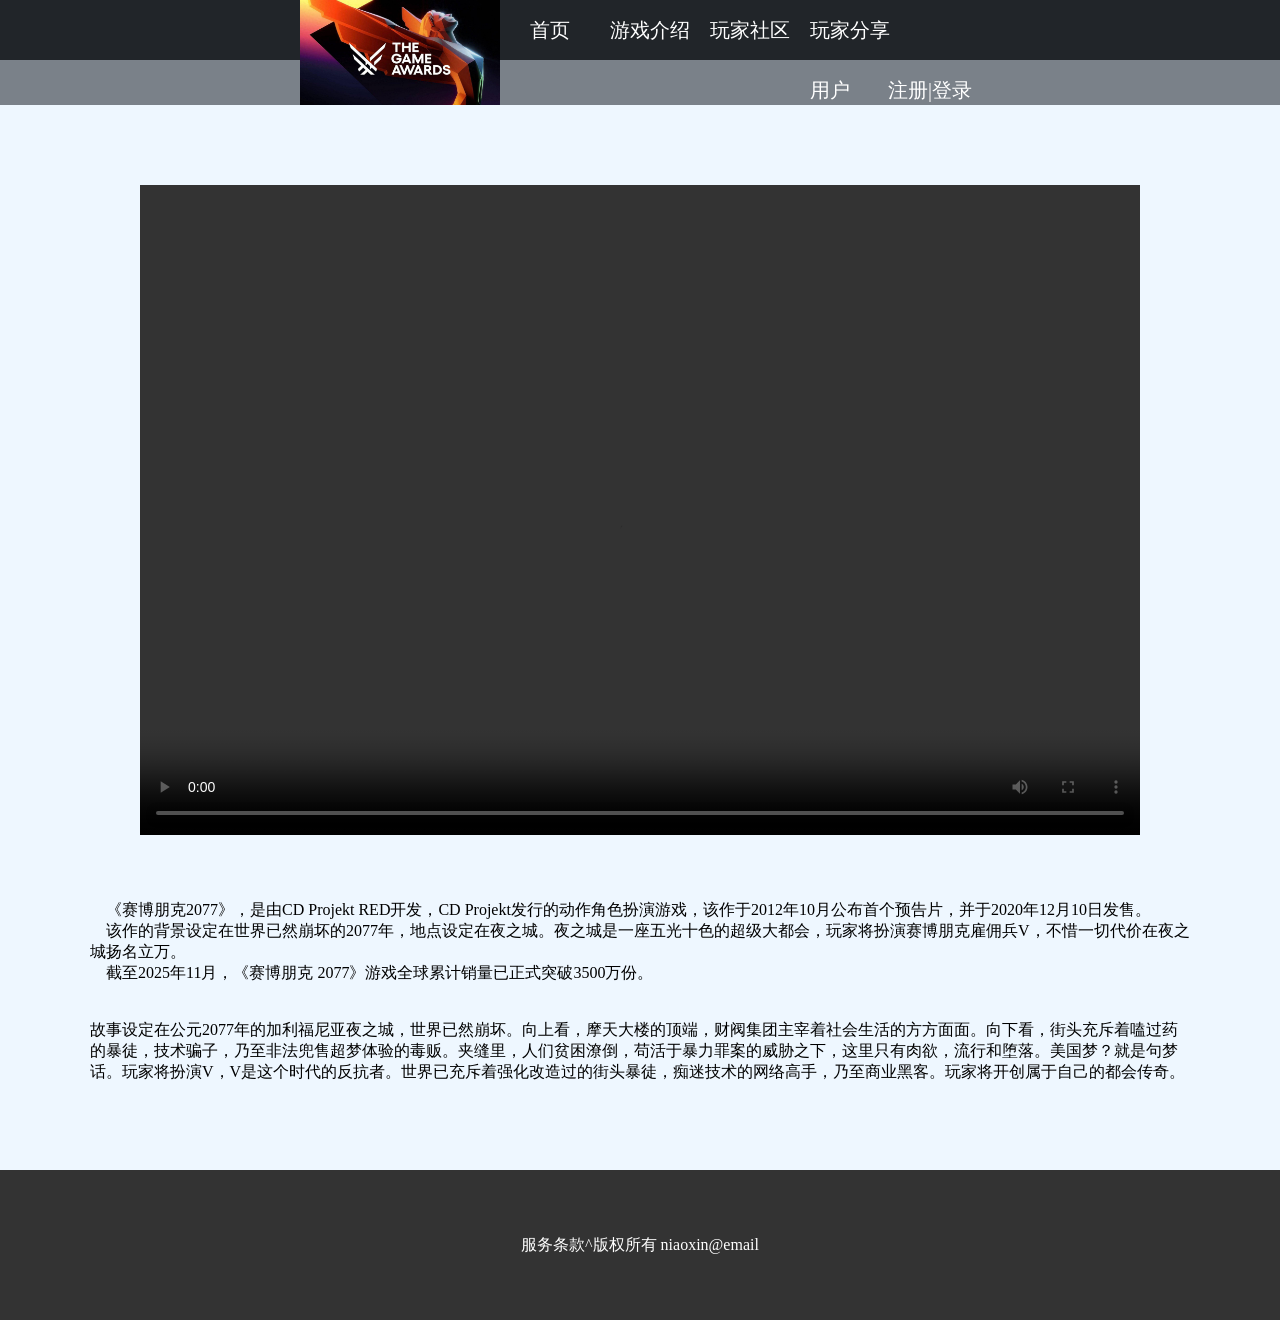
==== 其他页面/2077.html @ 9182795a "Add files via upload" ====
<!doctype html>
<html><!-- InstanceBegin template="/Templates/主页.dwt" codeOutsideHTMLIsLocked="false" -->
<head>
  <meta charset="utf-8">
  <!-- InstanceBeginEditable name="doctitle" -->
  <title>赛博朋克2077</title>
  <link rel="stylesheet" type="text/css" href="../css/2077.css">
  <!-- InstanceEndEditable -->
<link rel="stylesheet" type="text/css" href="../css/Home%20css.css">
</head>
    
    
<body>
  
  <div class="nav1">
    <ul class="left1">
      <li class="tga"><img src="../img/tga.jpeg" width="200" height="105"></li>
      <li><a href="../主页.html">首页</a></li>
      <li class="erji">
      <a>游戏介绍</a>
      	<ul class="erjinav">
      		<li><a href="2077.html">赛博朋克2077</a></li>
      		<li><a href="GTA6.html">Grand Theft Auto VI</a></li>
            <li><a href="光与影：33号远征队.html">光与影：33号远征队</a></li>
            <li><a href="P5R.html">女神异闻录5</a></li>
            <li><a href="P3R.html">女神异闻录3</a></li>
      	</ul>
      </li>
      <li><a href="玩家社区.html">玩家社区</a></li>
      <li><a href="玩家分享.html">玩家分享</a></li>
    </ul>
    <ul class="right1">
      <li><a href="用户.html">用户</a></li>
      <li><a href="res.html">注册|登录</a></li>
    </ul>
</div>
<div class="nav2">
  <ul class="left2">
      
  </ul>
    <ul class="right2">
      
    </ul>
  </div>
<!-- InstanceBeginEditable name="EditRegion3" -->
<div class="context">
  <div class="video1">
  <h2>赛博朋克2077</h2>
  <video src="../video/《赛博朋克2077》.mp4" controls></video>
  </div>
  <div class="text">
  &nbsp;&nbsp;&nbsp;&nbsp;《赛博朋克2077》，是由CD Projekt RED开发，CD Projekt发行的动作角色扮演游戏，该作于2012年10月公布首个预告片，并于2020年12月10日发售。
    <br>
&nbsp;&nbsp;&nbsp;&nbsp;该作的背景设定在世界已然崩坏的2077年，地点设定在夜之城。夜之城是一座五光十色的超级大都会，玩家将扮演赛博朋克雇佣兵V，不惜一切代价在夜之城扬名立万。
	<br>
&nbsp;&nbsp;&nbsp;&nbsp;截至2025年11月，《赛博朋克 2077》游戏全球累计销量已正式突破3500万份。
	<br>
    <br>
    <br>
    故事设定在公元2077年的加利福尼亚夜之城，世界已然崩坏。向上看，摩天大楼的顶端，财阀集团主宰着社会生活的方方面面。向下看，街头充斥着嗑过药的暴徒，技术骗子，乃至非法兜售超梦体验的毒贩。夹缝里，人们贫困潦倒，苟活于暴力罪案的威胁之下，这里只有肉欲，流行和堕落。美国梦？就是句梦话。玩家将扮演V，V是这个时代的反抗者。世界已充斥着强化改造过的街头暴徒，痴迷技术的网络高手，乃至商业黑客。玩家将开创属于自己的都会传奇。
  </div>
</div>
<!-- InstanceEndEditable -->
<div class="dibu">
服务条款^版权所有 niaoxin@email
</div>
</body>
  <!-- InstanceEnd --></html>
---- css/2077.css ----
@charset "utf-8";
/* CSS Document */

.context {
	height: 1050px;
	width: 100%;
}
.video1 {
	height: 650px;
	width: 1000px;
	margin: 65px auto;
	position: relative;
}
.video1 video{
	position: absolute;
	top: 0;
    left: 0;
	width: 100%;
    height: 100%;
	}
.text {
	height: 400px;
	width: 1100px;
	margin: 25px auto;
	font-family: "微软雅黑";
}
h2{
	font-family: "微软雅黑";
	color: rgba(255,204,102,1);
}
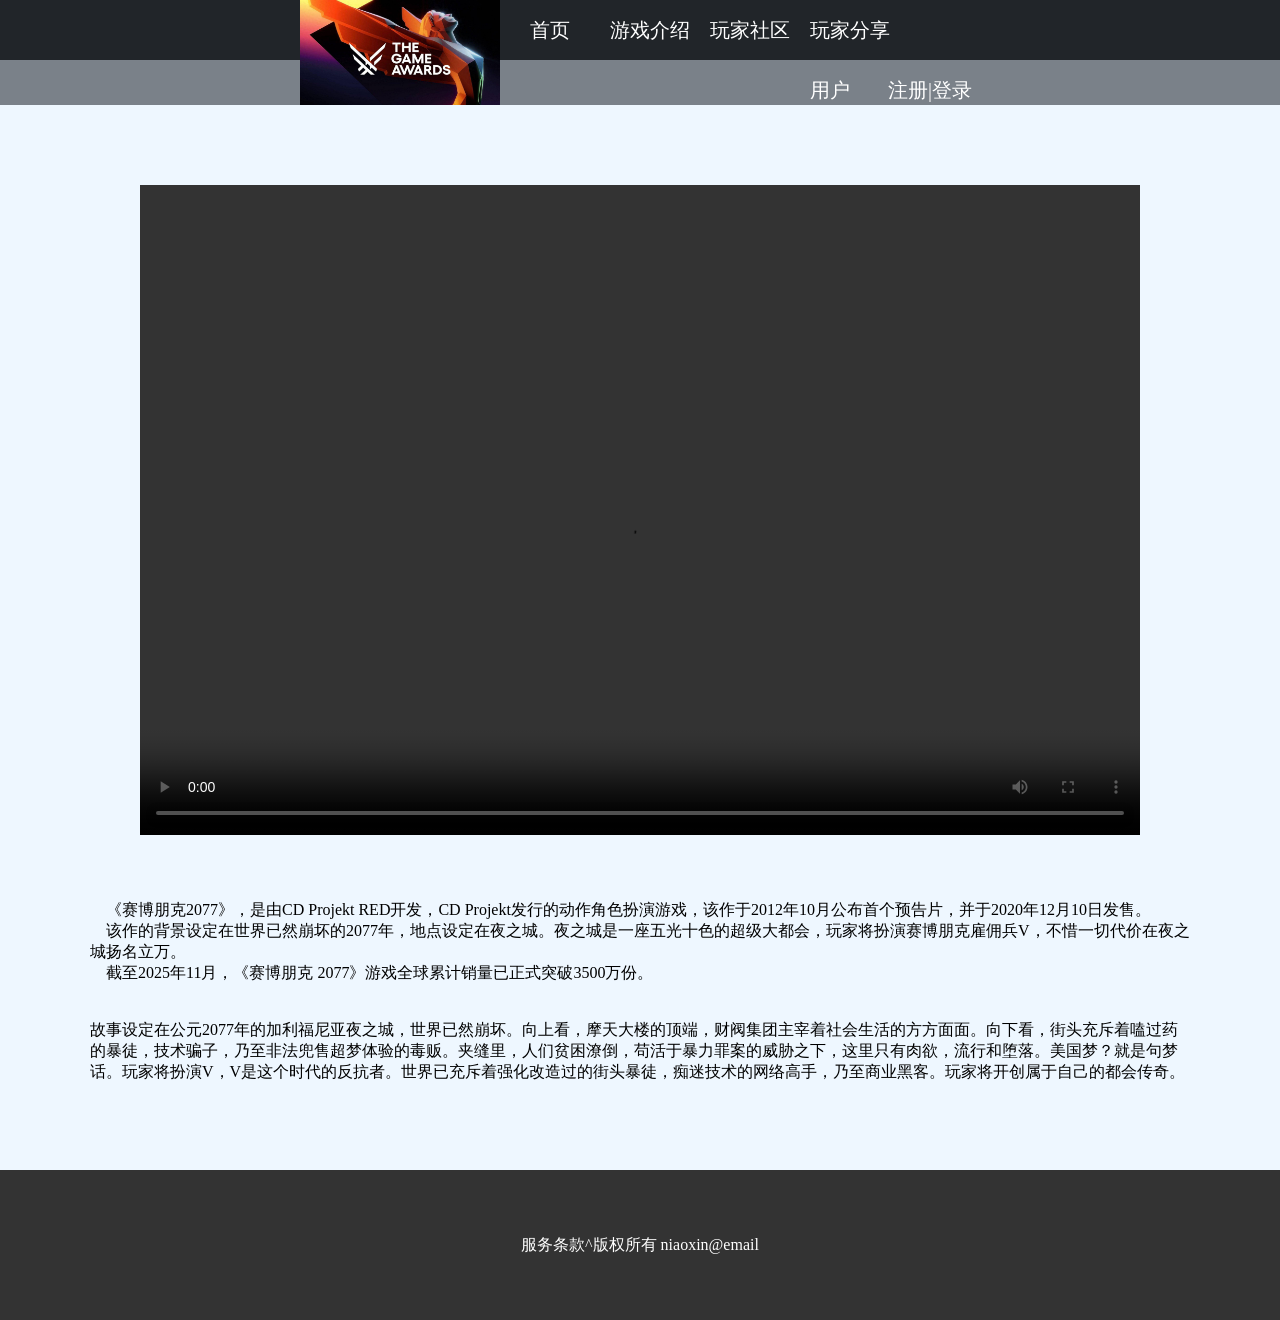
==== commit e61b3011: "Add files via upload" ====
--- a/其他页面/2077.html
+++ b/其他页面/2077.html
@@ -15,7 +15,7 @@
   <div class="nav1">
     <ul class="left1">
       <li class="tga"><img src="../img/tga.jpeg" width="200" height="105"></li>
-      <li><a href="../主页.html">首页</a></li>
+      <li><a href="../index.html">首页</a></li>
       <li class="erji">
       <a>游戏介绍</a>
       	<ul class="erjinav">
